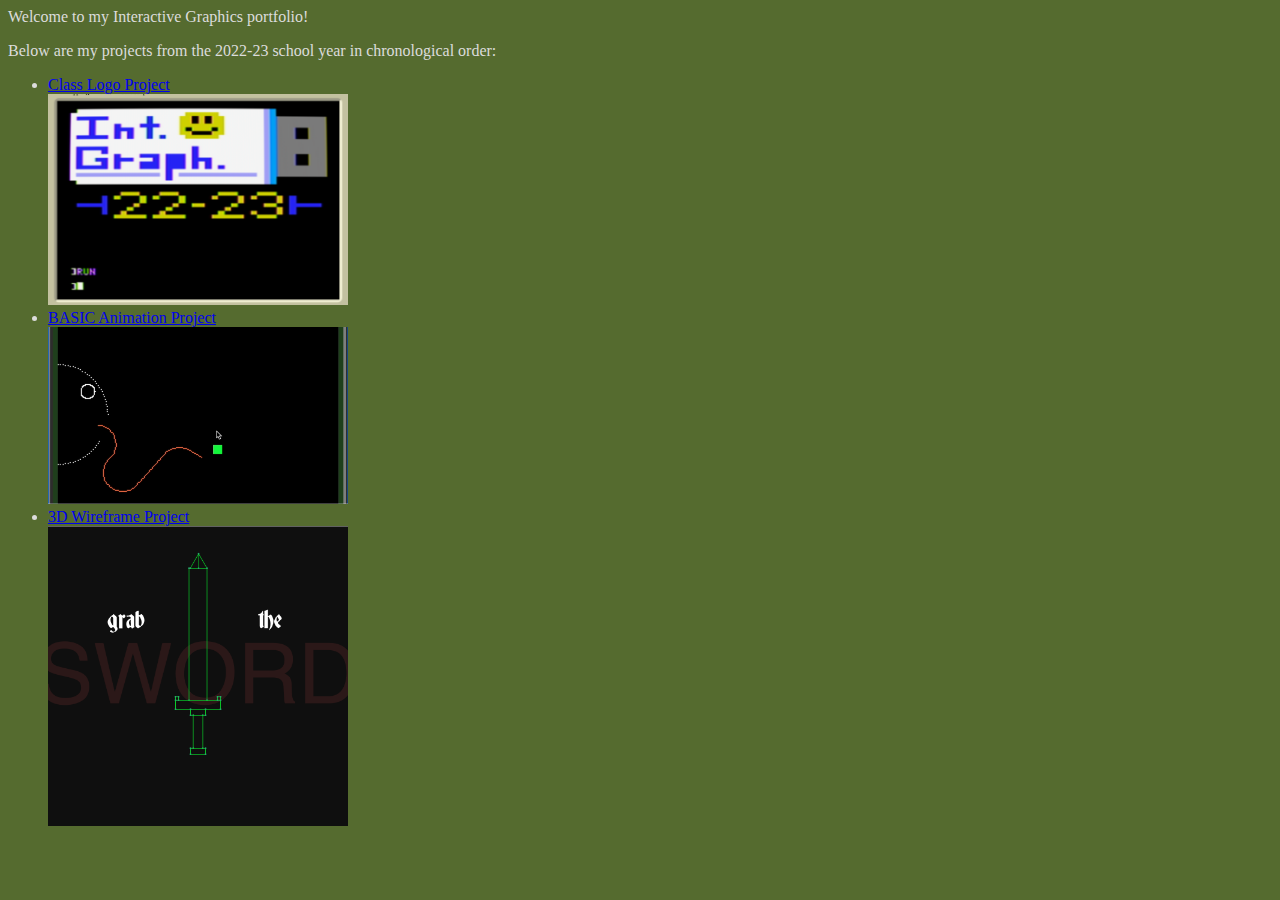
==== index.html @ be938469 "link to stylesheet" ====
<!doctype html>
<html>
  <head>
    <link rel="stylesheet" href="style.css">
    <title>Roland's IntGraph Site</title>
  </head>
  <body>
    <h> Welcome to my Interactive Graphics portfolio! </h>
    <p> Below are my projects from the 2022-23 school year in chronological order: </p>
    <ul>
      <li> <a href="classlogo.html"> Class Logo Project</a> </li>
      <img src="intgraphlogo.png" alt="Screenshot of logo in BASIC emulator" width="300"> 
      
      <li> <a href="BASICanimation.html"> BASIC Animation Project</a> </li>
      <img src="BASICanimationSC.png" alt="Screenshot of BASIC animation in emulator" width="300">
      
      <li> <a href="3Dwireframe.html"> 3D Wireframe Project</a> </li>
      <img src="swordpic.png" alt="Screenshot of 3D wireframe sword in p5.js" width="300">
    </ul>
    
  </body>
</html>
---- style.css ----
html { 
  background-color: DarkOliveGreen;
} 

body { color: Gainsboro
}
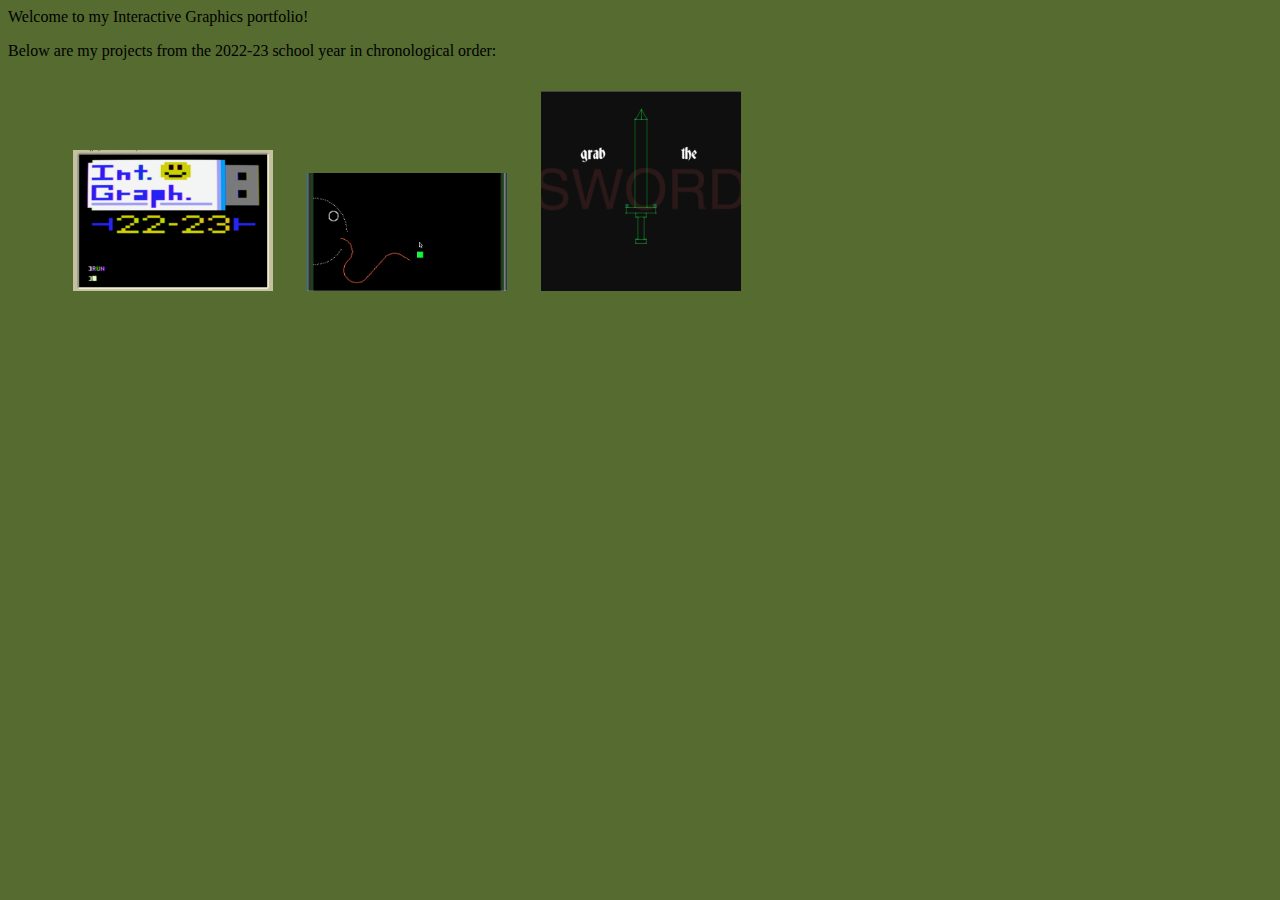
==== commit 6652a08c: "add gallery" ====
--- a/index.html
+++ b/index.html
@@ -7,16 +7,22 @@
   <body>
     <h> Welcome to my Interactive Graphics portfolio! </h>
     <p> Below are my projects from the 2022-23 school year in chronological order: </p>
-    <ul>
+    
+    <div class="gallery">
+      <a href="classlogo.html"><img src="intgraphlogo.png" alt="Screenshot of logo in BASIC emulator"></a>
+      <a href="BASICanimation.html"><img src="BASICanimationSC.png" alt="Screenshot of BASIC animation in emulator"></a>
+      <a href="3Dwireframe.html"><img src="swordpic.png" alt="Screenshot of 3D wireframe sword in p5.js"></a>
+    
+<!--     <ul>
       <li> <a href="classlogo.html"> Class Logo Project</a> </li>
       <img src="intgraphlogo.png" alt="Screenshot of logo in BASIC emulator" width="300"> 
       
       <li> <a href="BASICanimation.html"> BASIC Animation Project</a> </li>
-      <img src="BASICanimationSC.png" alt="Screenshot of BASIC animation in emulator" width="300">
+      <img src=" width="300">
       
       <li> <a href="3Dwireframe.html"> 3D Wireframe Project</a> </li>
       <img src="swordpic.png" alt="Screenshot of 3D wireframe sword in p5.js" width="300">
     </ul>
-    
+     -->
   </body>
 </html>
--- a/style.css
+++ b/style.css
@@ -2,5 +2,18 @@
   background-color: DarkOliveGreen;
 } 
 
+.gallery {
+  margin: 10px 50px;
+}
+.gallery img {
+  transition: 1s;
+  padding: 15px;
+  width: 200px;
+}
+.gallery img:hover {
+  filter: grayscale(100%);
+  filter: contrast(50%);
+  transform: scale(1.1);
+
 body { color: Gainsboro
 }
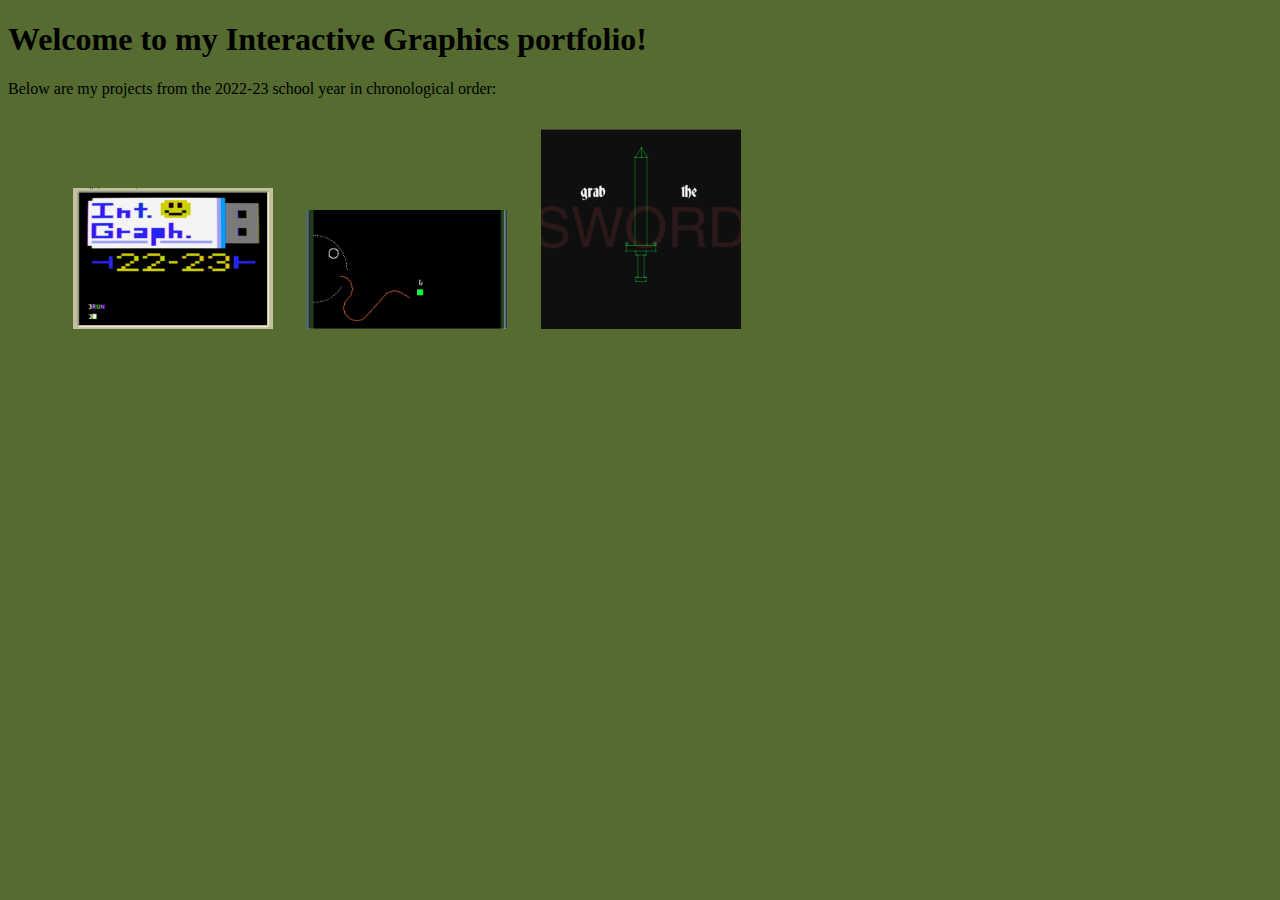
==== commit 81e94a2e: "Update index.html" ====
--- a/index.html
+++ b/index.html
@@ -5,7 +5,7 @@
     <title>Roland's IntGraph Site</title>
   </head>
   <body>
-    <h> Welcome to my Interactive Graphics portfolio! </h>
+    <h1> Welcome to my Interactive Graphics portfolio! </h1>
     <p> Below are my projects from the 2022-23 school year in chronological order: </p>
     
     <div class="gallery">
--- a/style.css
+++ b/style.css
@@ -14,6 +14,8 @@
   filter: grayscale(100%);
   filter: contrast(50%);
   transform: scale(1.1);
+  border-width: 6px;
+  border-color: #dcdcdc;
 
-body { color: Gainsboro
+body { color: #dcdcdc;
 }
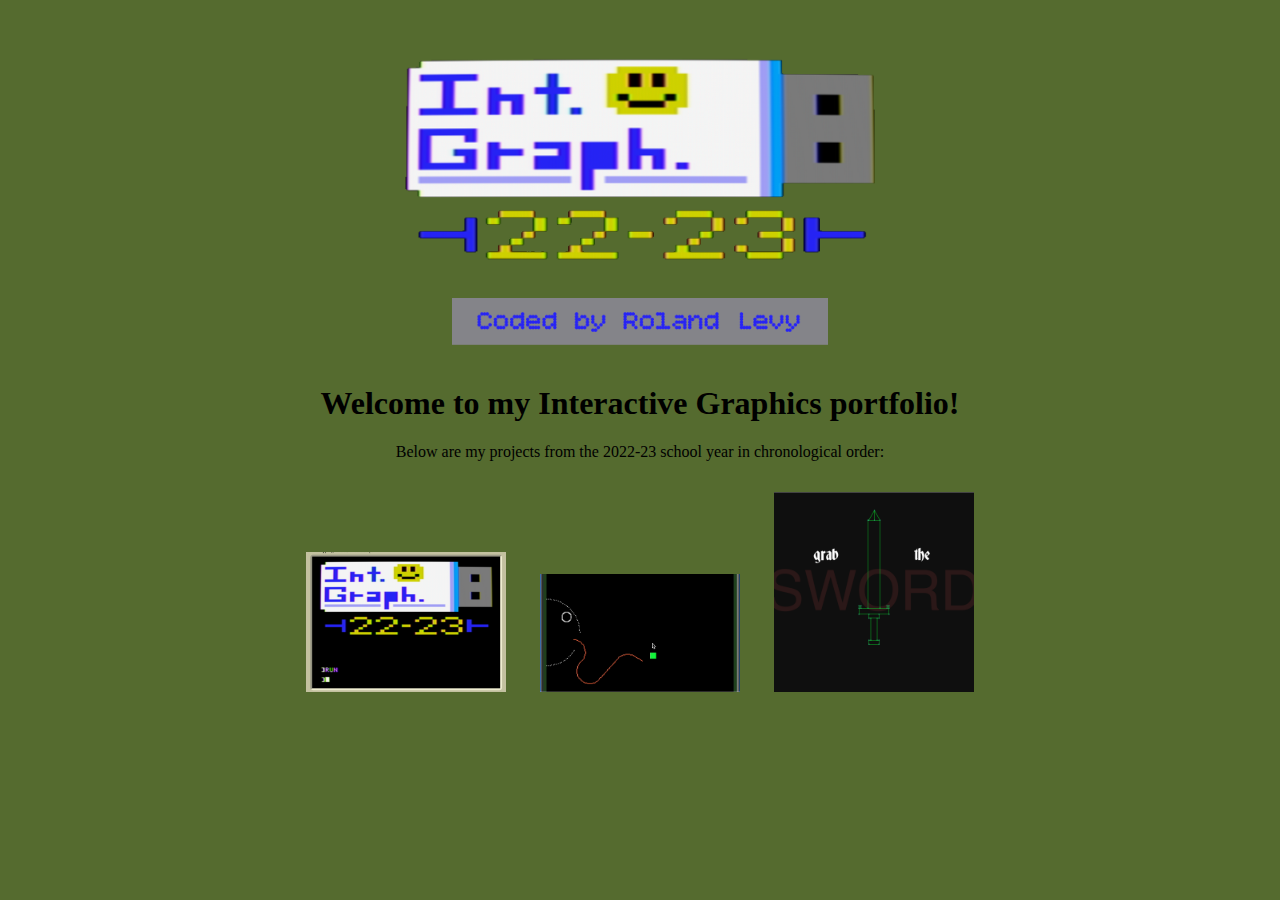
==== commit 79de77f2: "Update index.html" ====
--- a/index.html
+++ b/index.html
@@ -5,6 +5,7 @@
     <title>Roland's IntGraph Site</title>
   </head>
   <body>
+    <center><img src="Titleintgraphlogo.png" width="500"></a>
     <h1> Welcome to my Interactive Graphics portfolio! </h1>
     <p> Below are my projects from the 2022-23 school year in chronological order: </p>
     
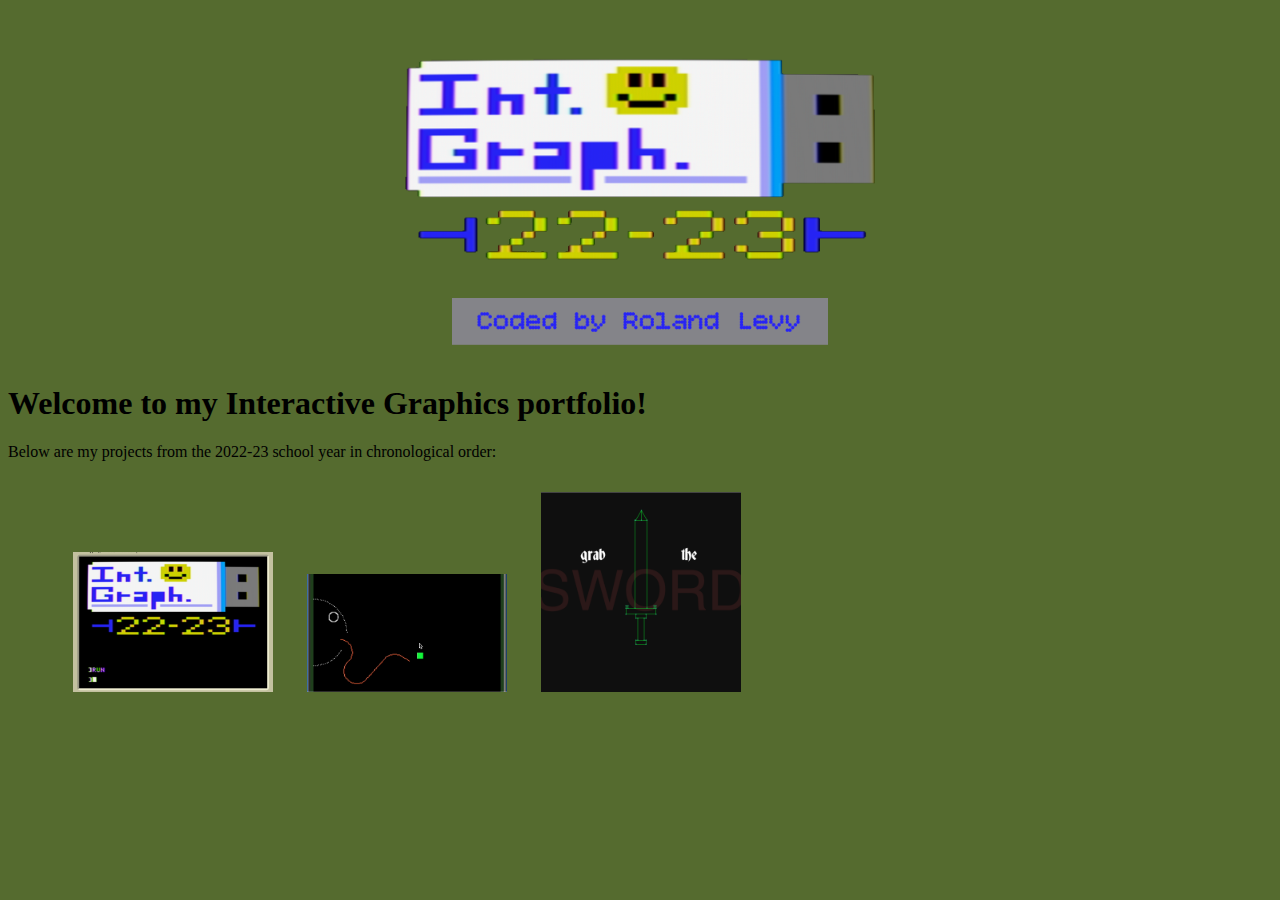
==== commit fa48a65a: "Update index.html" ====
--- a/index.html
+++ b/index.html
@@ -5,7 +5,7 @@
     <title>Roland's IntGraph Site</title>
   </head>
   <body>
-    <center><img src="Titleintgraphlogo.png" width="500"></a>
+    <center><img src="Titleintgraphlogo.png" width="500"></a></center>
     <h1> Welcome to my Interactive Graphics portfolio! </h1>
     <p> Below are my projects from the 2022-23 school year in chronological order: </p>
     
--- a/style.css
+++ b/style.css
@@ -13,9 +13,11 @@
 .gallery img:hover {
   filter: grayscale(100%);
   filter: contrast(50%);
-  transform: scale(1.1);
+  transform: scale(1.05);
+  border-style: solid;
   border-width: 6px;
   border-color: #dcdcdc;
+  
 
 body { color: #dcdcdc;
 }
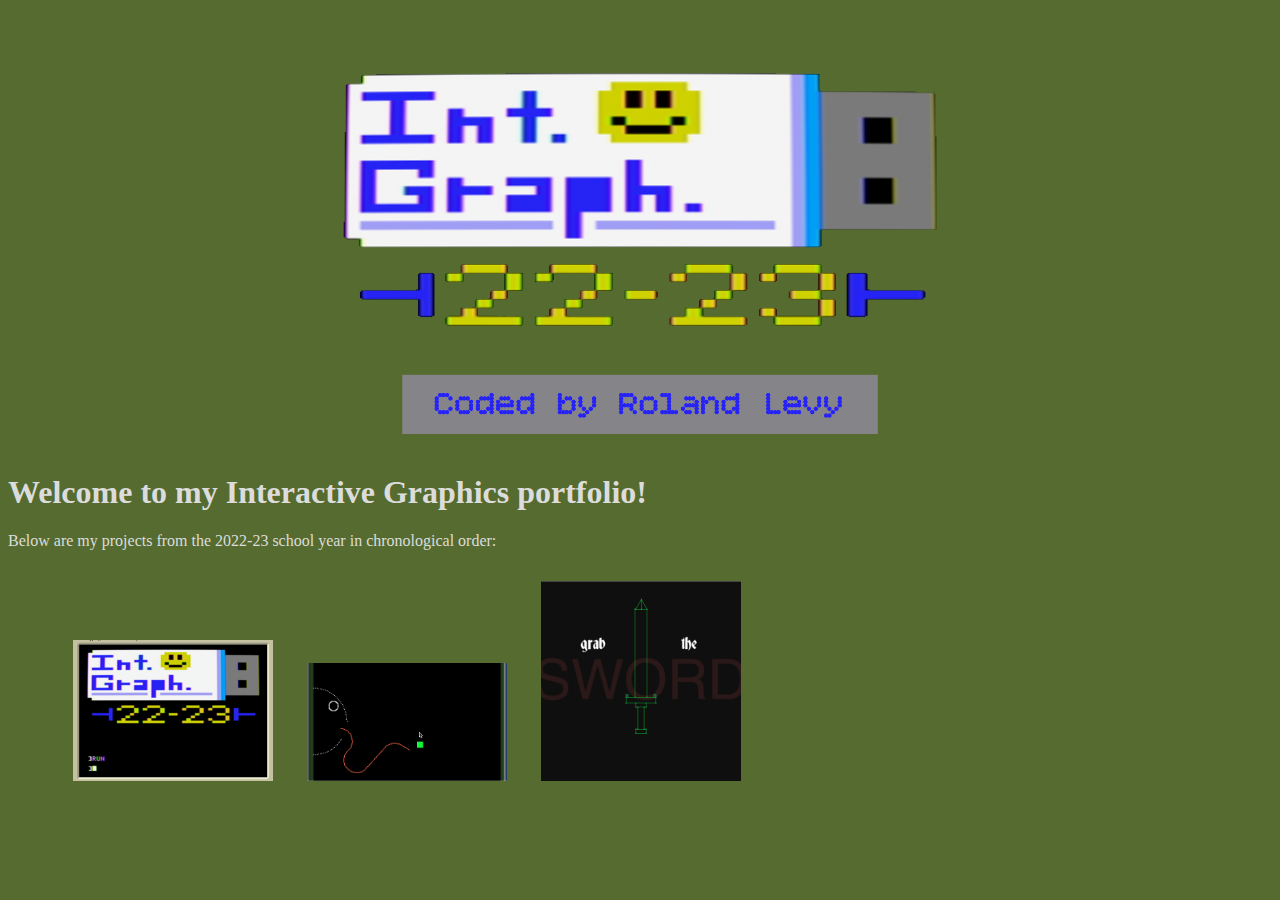
==== commit 3255b163: "Update index.html" ====
--- a/index.html
+++ b/index.html
@@ -5,7 +5,7 @@
     <title>Roland's IntGraph Site</title>
   </head>
   <body>
-    <center><img src="Titleintgraphlogo.png" width="500"></a></center>
+    <img src="Titleintgraphlogo.png" width="500" class="center">
     <h1> Welcome to my Interactive Graphics portfolio! </h1>
     <p> Below are my projects from the 2022-23 school year in chronological order: </p>
     
--- a/style.css
+++ b/style.css
@@ -17,6 +17,13 @@
   border-style: solid;
   border-width: 6px;
   border-color: #dcdcdc;
+}
+.center {
+  display: block;
+  margin-left: auto;
+  margin-right: auto;
+  width: 50%;
+}
   
 
 body { color: #dcdcdc;
